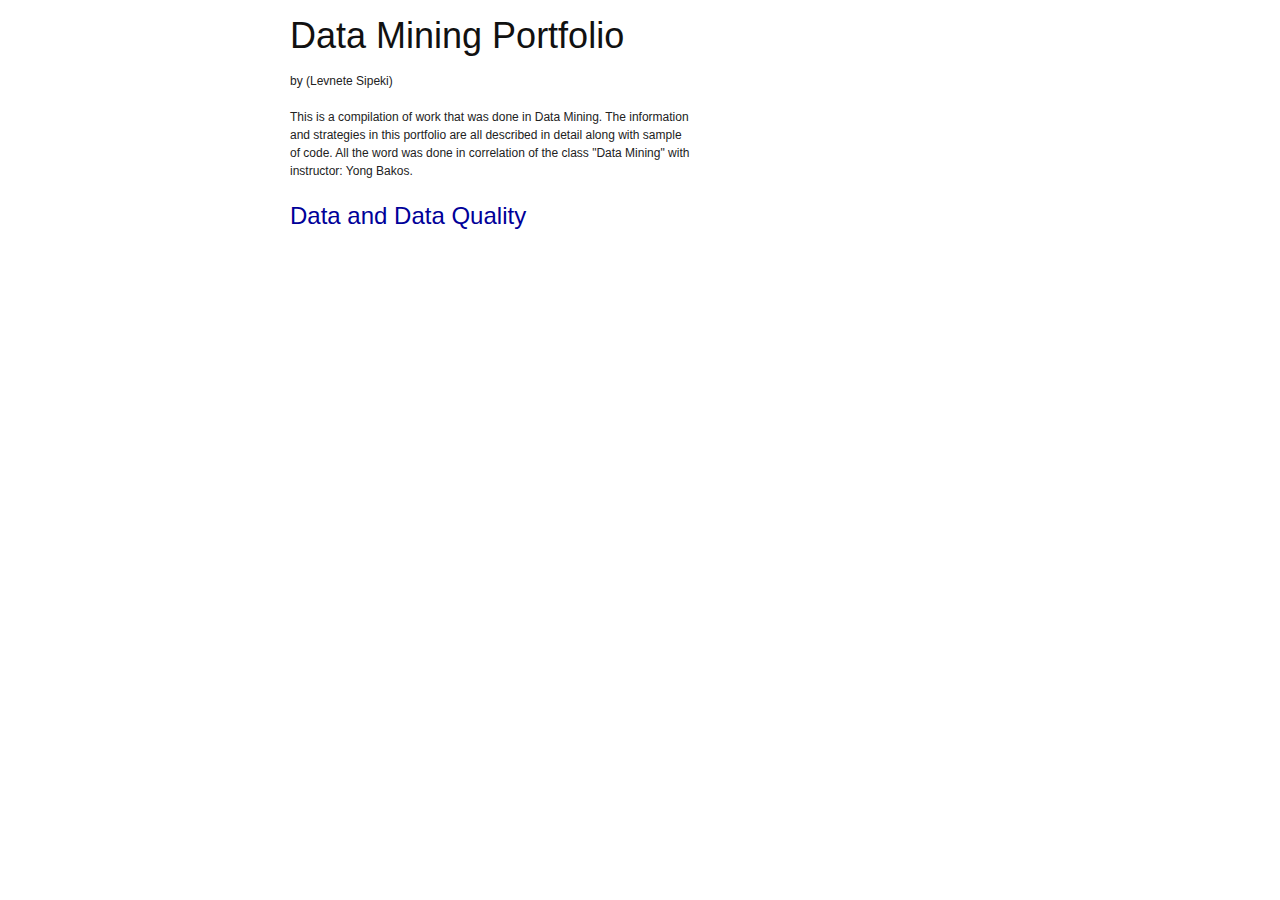
==== portfolio/index.html @ 4edbd7da "updated the index page with information up to this point." ====
<!DOCTYPE html PUBLIC "-//W3C//DTD XHTML 1.0 Transitional//EN" "http://www.w3.org/TR/xhtml1/DTD/xhtml1-transitional.dtd">
<html xmlns="http://www.w3.org/1999/xhtml">
<head> 
<title>Data Mining Portfolio</title>
<meta name="keywords" content="" />
<meta name="description" content="" />
<meta name="author" content="" />
<meta http-equiv="content-type" content="text/html;charset=utf-8" />
<meta http-equiv="Content-Style-Type" content="text/css" />
<link rel="stylesheet" href="css/blueprint/screen.css" type="text/css" media="screen, projection" />
<link rel="stylesheet" href="css/blueprint/print.css" type="text/css" media="print" />
<link rel="stylesheet" href="css/main.css" type="text/css" media="screen" /> 
<!--[if IE]>
  <link rel="stylesheet" href="css/blueprint/ie.css" type="text/css" media="screen, projection">
<![endif]-->
</head>
<body>
<div class="container">
  <h1>Data Mining Portfolio</h1>
  <p>by (Levnete Sipeki)</p>
  <p class="introduction">This is a compilation of work that was done in Data Mining. The information and strategies in this portfolio are all described in detail along with sample of code. All the word was done in correlation of the class "Data Mining" with instructor: Yong Bakos. </p>
  <ol class="toc">
    <li><a href="data.html">Data and Data Quality</a></li>
  </ul>
</div>
</body>
</html>
---- portfolio/css/blueprint/screen.css ----
/* -----------------------------------------------------------------------

   Blueprint CSS Framework 0.7.1
   http://blueprintcss.googlecode.com

   * Copyright (c) 2007-2008. See LICENSE for more info.
   * See README for instructions on how to use Blueprint.
   * For credits and origins, see AUTHORS.
   * This is a compressed file. See the sources in the 'src' directory.

----------------------------------------------------------------------- */

/* reset.css */
html, body, div, span, object, iframe, h1, h2, h3, h4, h5, h6, p, blockquote, pre, a, abbr, acronym, address, code, del, dfn, em, img, q, dl, dt, dd, ol, ul, li, fieldset, form, label, legend, table, caption, tbody, tfoot, thead, tr, th, td {margin:0;padding:0;border:0;font-weight:inherit;font-style:inherit;font-size:100%;font-family:inherit;vertical-align:baseline;}
body {line-height:1.5;}
table {border-collapse:separate;border-spacing:0;}
caption, th, td {text-align:left;font-weight:normal;}
table, td, th {vertical-align:middle;}
blockquote:before, blockquote:after, q:before, q:after {content:"";}
blockquote, q {quotes:"" "";}
a img {border:none;}

/* typography.css */
body {font-size:75%;color:#222;background:#fff;font-family:"Helvetica Neue", Helvetica, Arial, sans-serif;}
h1, h2, h3, h4, h5, h6 {font-weight:normal;color:#111;}
h1 {font-size:3em;line-height:1;margin-bottom:0.5em;}
h2 {font-size:2em;margin-bottom:0.75em;}
h3 {font-size:1.5em;line-height:1;margin-bottom:1em;}
h4 {font-size:1.2em;line-height:1.25;margin-bottom:1.25em;height:1.25em;}
h5 {font-size:1em;font-weight:bold;margin-bottom:1.5em;}
h6 {font-size:1em;font-weight:bold;}
h1 img, h2 img, h3 img, h4 img, h5 img, h6 img {margin:0;}
p {margin:0 0 1.5em;}
p img {float:left;margin:1.5em 1.5em 1.5em 0;padding:0;}
p img.right {float:right;margin:1.5em 0 1.5em 1.5em;}
a:focus, a:hover {color:#000;}
a {color:#009;text-decoration:underline;}
blockquote {margin:1.5em;color:#666;font-style:italic;}
strong {font-weight:bold;}
em, dfn {font-style:italic;}
dfn {font-weight:bold;}
sup, sub {line-height:0;}
abbr, acronym {border-bottom:1px dotted #666;}
address {margin:0 0 1.5em;font-style:italic;}
del {color:#666;}
pre, code {margin:1.5em 0;white-space:pre;}
pre, code, tt {font:1em 'andale mono', 'lucida console', monospace;line-height:1.5;}
li ul, li ol {margin:0 1.5em;}
ul, ol {margin:0 1.5em 1.5em 1.5em;}
ul {list-style-type:disc;}
ol {list-style-type:decimal;}
dl {margin:0 0 1.5em 0;}
dl dt {font-weight:bold;}
dd {margin-left:1.5em;}
table {margin-bottom:1.4em;width:100%;}
th {font-weight:bold;background:#C3D9FF;}
th, td {padding:4px 10px 4px 5px;}
tr.even td {background:#E5ECF9;}
tfoot {font-style:italic;}
caption {background:#eee;}
.small {font-size:.8em;margin-bottom:1.875em;line-height:1.875em;}
.large {font-size:1.2em;line-height:2.5em;margin-bottom:1.25em;}
.hide {display:none;}
.quiet {color:#666;}
.loud {color:#000;}
.highlight {background:#ff0;}
.added {background:#060;color:#fff;}
.removed {background:#900;color:#fff;}
.first {margin-left:0;padding-left:0;}
.last {margin-right:0;padding-right:0;}
.top {margin-top:0;padding-top:0;}
.bottom {margin-bottom:0;padding-bottom:0;}

/* grid.css */
.container {width:950px;margin:0 auto;}
.showgrid {background:url(src/grid.png);}
body {margin:1.5em 0;}
div.span-1, div.span-2, div.span-3, div.span-4, div.span-5, div.span-6, div.span-7, div.span-8, div.span-9, div.span-10, div.span-11, div.span-12, div.span-13, div.span-14, div.span-15, div.span-16, div.span-17, div.span-18, div.span-19, div.span-20, div.span-21, div.span-22, div.span-23, div.span-24 {float:left;margin-right:10px;}
div.last {margin-right:0;}
.span-1 {width:30px;}
.span-2 {width:70px;}
.span-3 {width:110px;}
.span-4 {width:150px;}
.span-5 {width:190px;}
.span-6 {width:230px;}
.span-7 {width:270px;}
.span-8 {width:310px;}
.span-9 {width:350px;}
.span-10 {width:390px;}
.span-11 {width:430px;}
.span-12 {width:470px;}
.span-13 {width:510px;}
.span-14 {width:550px;}
.span-15 {width:590px;}
.span-16 {width:630px;}
.span-17 {width:670px;}
.span-18 {width:710px;}
.span-19 {width:750px;}
.span-20 {width:790px;}
.span-21 {width:830px;}
.span-22 {width:870px;}
.span-23 {width:910px;}
.span-24, div.span-24 {width:950px;margin:0;}
.append-1 {padding-right:40px;}
.append-2 {padding-right:80px;}
.append-3 {padding-right:120px;}
.append-4 {padding-right:160px;}
.append-5 {padding-right:200px;}
.append-6 {padding-right:240px;}
.append-7 {padding-right:280px;}
.append-8 {padding-right:320px;}
.append-9 {padding-right:360px;}
.append-10 {padding-right:400px;}
.append-11 {padding-right:440px;}
.append-12 {padding-right:480px;}
.append-13 {padding-right:520px;}
.append-14 {padding-right:560px;}
.append-15 {padding-right:600px;}
.append-16 {padding-right:640px;}
.append-17 {padding-right:680px;}
.append-18 {padding-right:720px;}
.append-19 {padding-right:760px;}
.append-20 {padding-right:800px;}
.append-21 {padding-right:840px;}
.append-22 {padding-right:880px;}
.append-23 {padding-right:920px;}
.prepend-1 {padding-left:40px;}
.prepend-2 {padding-left:80px;}
.prepend-3 {padding-left:120px;}
.prepend-4 {padding-left:160px;}
.prepend-5 {padding-left:200px;}
.prepend-6 {padding-left:240px;}
.prepend-7 {padding-left:280px;}
.prepend-8 {padding-left:320px;}
.prepend-9 {padding-left:360px;}
.prepend-10 {padding-left:400px;}
.prepend-11 {padding-left:440px;}
.prepend-12 {padding-left:480px;}
.prepend-13 {padding-left:520px;}
.prepend-14 {padding-left:560px;}
.prepend-15 {padding-left:600px;}
.prepend-16 {padding-left:640px;}
.prepend-17 {padding-left:680px;}
.prepend-18 {padding-left:720px;}
.prepend-19 {padding-left:760px;}
.prepend-20 {padding-left:800px;}
.prepend-21 {padding-left:840px;}
.prepend-22 {padding-left:880px;}
.prepend-23 {padding-left:920px;}
div.border {padding-right:4px;margin-right:5px;border-right:1px solid #eee;}
div.colborder {padding-right:24px;margin-right:25px;border-right:1px solid #eee;}
.pull-1 {margin-left:-40px;}
.pull-2 {margin-left:-80px;}
.pull-3 {margin-left:-120px;}
.pull-4 {margin-left:-160px;}
.pull-5 {margin-left:-200px;}
.pull-6 {margin-left:-240px;}
.pull-7 {margin-left:-280px;}
.pull-8 {margin-left:-320px;}
.pull-9 {margin-left:-360px;}
.pull-10 {margin-left:-400px;}
.pull-11 {margin-left:-440px;}
.pull-12 {margin-left:-480px;}
.pull-13 {margin-left:-520px;}
.pull-14 {margin-left:-560px;}
.pull-15 {margin-left:-600px;}
.pull-16 {margin-left:-640px;}
.pull-17 {margin-left:-680px;}
.pull-18 {margin-left:-720px;}
.pull-19 {margin-left:-760px;}
.pull-20 {margin-left:-800px;}
.pull-21 {margin-left:-840px;}
.pull-22 {margin-left:-880px;}
.pull-23 {margin-left:-920px;}
.pull-24 {margin-left:-960px;}
.pull-1, .pull-2, .pull-3, .pull-4, .pull-5, .pull-6, .pull-7, .pull-8, .pull-9, .pull-10, .pull-11, .pull-12, .pull-13, .pull-14, .pull-15, .pull-16, .pull-17, .pull-18, .pull-19, .pull-20, .pull-21, .pull-22, .pull-23, .pull-24 {float:left;position:relative;}
.push-1 {margin:0 -40px 1.5em 40px;}
.push-2 {margin:0 -80px 1.5em 80px;}
.push-3 {margin:0 -120px 1.5em 120px;}
.push-4 {margin:0 -160px 1.5em 160px;}
.push-5 {margin:0 -200px 1.5em 200px;}
.push-6 {margin:0 -240px 1.5em 240px;}
.push-7 {margin:0 -280px 1.5em 280px;}
.push-8 {margin:0 -320px 1.5em 320px;}
.push-9 {margin:0 -360px 1.5em 360px;}
.push-10 {margin:0 -400px 1.5em 400px;}
.push-11 {margin:0 -440px 1.5em 440px;}
.push-12 {margin:0 -480px 1.5em 480px;}
.push-13 {margin:0 -520px 1.5em 520px;}
.push-14 {margin:0 -560px 1.5em 560px;}
.push-15 {margin:0 -600px 1.5em 600px;}
.push-16 {margin:0 -640px 1.5em 640px;}
.push-17 {margin:0 -680px 1.5em 680px;}
.push-18 {margin:0 -720px 1.5em 720px;}
.push-19 {margin:0 -760px 1.5em 760px;}
.push-20 {margin:0 -800px 1.5em 800px;}
.push-21 {margin:0 -840px 1.5em 840px;}
.push-22 {margin:0 -880px 1.5em 880px;}
.push-23 {margin:0 -920px 1.5em 920px;}
.push-24 {margin:0 -960px 1.5em 960px;}
.push-1, .push-2, .push-3, .push-4, .push-5, .push-6, .push-7, .push-8, .push-9, .push-10, .push-11, .push-12, .push-13, .push-14, .push-15, .push-16, .push-17, .push-18, .push-19, .push-20, .push-21, .push-22, .push-23, .push-24 {float:right;position:relative;}
.box {padding:1.5em;margin-bottom:1.5em;background:#E5ECF9;}
hr {background:#ddd;color:#ddd;clear:both;float:none;width:100%;height:.1em;margin:0 0 1.45em;border:none;}
hr.space {background:#fff;color:#fff;}
.clearfix:after, .container:after {content:".";display:block;height:0;clear:both;visibility:hidden;}
.clearfix, .container {display:inline-block;}
* html .clearfix, * html .container {height:1%;}
.clearfix, .container {display:block;}
.clear {clear:both;}

/* forms.css */
label {font-weight:bold;}
fieldset {padding:1.4em;margin:0 0 1.5em 0;border:1px solid #ccc;}
legend {font-weight:bold;font-size:1.2em;}
input.text, input.title, textarea, select {margin:0.5em 0;border:1px solid #bbb;}
input.text:focus, input.title:focus, textarea:focus, select:focus {border:1px solid #666;}
input.text, input.title {width:300px;padding:5px;}
input.title {font-size:1.5em;}
textarea {width:390px;height:250px;padding:5px;}
.error, .notice, .success {padding:.8em;margin-bottom:1em;border:2px solid #ddd;}
.error {background:#FBE3E4;color:#8a1f11;border-color:#FBC2C4;}
.notice {background:#FFF6BF;color:#514721;border-color:#FFD324;}
.success {background:#E6EFC2;color:#264409;border-color:#C6D880;}
.error a {color:#8a1f11;}
.notice a {color:#514721;}
.success a {color:#264409;}
---- portfolio/css/blueprint/print.css ----
/* -----------------------------------------------------------------------

   Blueprint CSS Framework 0.7.1
   http://blueprintcss.googlecode.com

   * Copyright (c) 2007-2008. See LICENSE for more info.
   * See README for instructions on how to use Blueprint.
   * For credits and origins, see AUTHORS.
   * This is a compressed file. See the sources in the 'src' directory.

----------------------------------------------------------------------- */

/* print.css */
body {line-height:1.5;font-family:"Helvetica Neue", Helvetica, Arial, sans-serif;color:#000;background:none;font-size:10pt;}
.container {background:none;}
hr {background:#ccc;color:#ccc;width:100%;height:2px;margin:2em 0;padding:0;border:none;}
hr.space {background:#fff;color:#fff;}
h1, h2, h3, h4, h5, h6 {font-family:"Helvetica Neue", Arial, "Lucida Grande", sans-serif;}
code {font:.9em "Courier New", Monaco, Courier, monospace;}
img {float:left;margin:1.5em 1.5em 1.5em 0;}
a img {border:none;}
p img.top {margin-top:0;}
blockquote {margin:1.5em;padding:1em;font-style:italic;font-size:.9em;}
.small {font-size:.9em;}
.large {font-size:1.1em;}
.quiet {color:#999;}
.hide {display:none;}
a:link, a:visited {background:transparent;font-weight:700;text-decoration:underline;}
a:link:after, a:visited:after {content:" (" attr(href) ") ";font-size:90%;}
---- portfolio/css/main.css ----
ol.toc {
  list-style-type: none;
  margin: 0px;
  padding: 0px;
}
ol.toc li a {
  font-size: 2em;
  text-decoration: none;
}

p.introduction {
  width: 400px;
}

pre.code {
  padding: 20px;
  background-color: #F0FFF0;
}

div.container {
  width: 700px;
}
---- portfolio/css/blueprint/ie.css ----
/* -----------------------------------------------------------------------

   Blueprint CSS Framework 0.7.1
   http://blueprintcss.googlecode.com

   * Copyright (c) 2007-2008. See LICENSE for more info.
   * See README for instructions on how to use Blueprint.
   * For credits and origins, see AUTHORS.
   * This is a compressed file. See the sources in the 'src' directory.

----------------------------------------------------------------------- */

/* ie.css */
body {text-align:center;}
.container {text-align:left;}
* html .column {overflow-x:hidden;}
* html legend {margin:-18px -8px 16px 0;padding:0;}
ol {margin-left:2em;}
sup {vertical-align:text-top;}
sub {vertical-align:text-bottom;}
html>body p code {*white-space:normal;}
hr {margin:-8px auto 11px;}
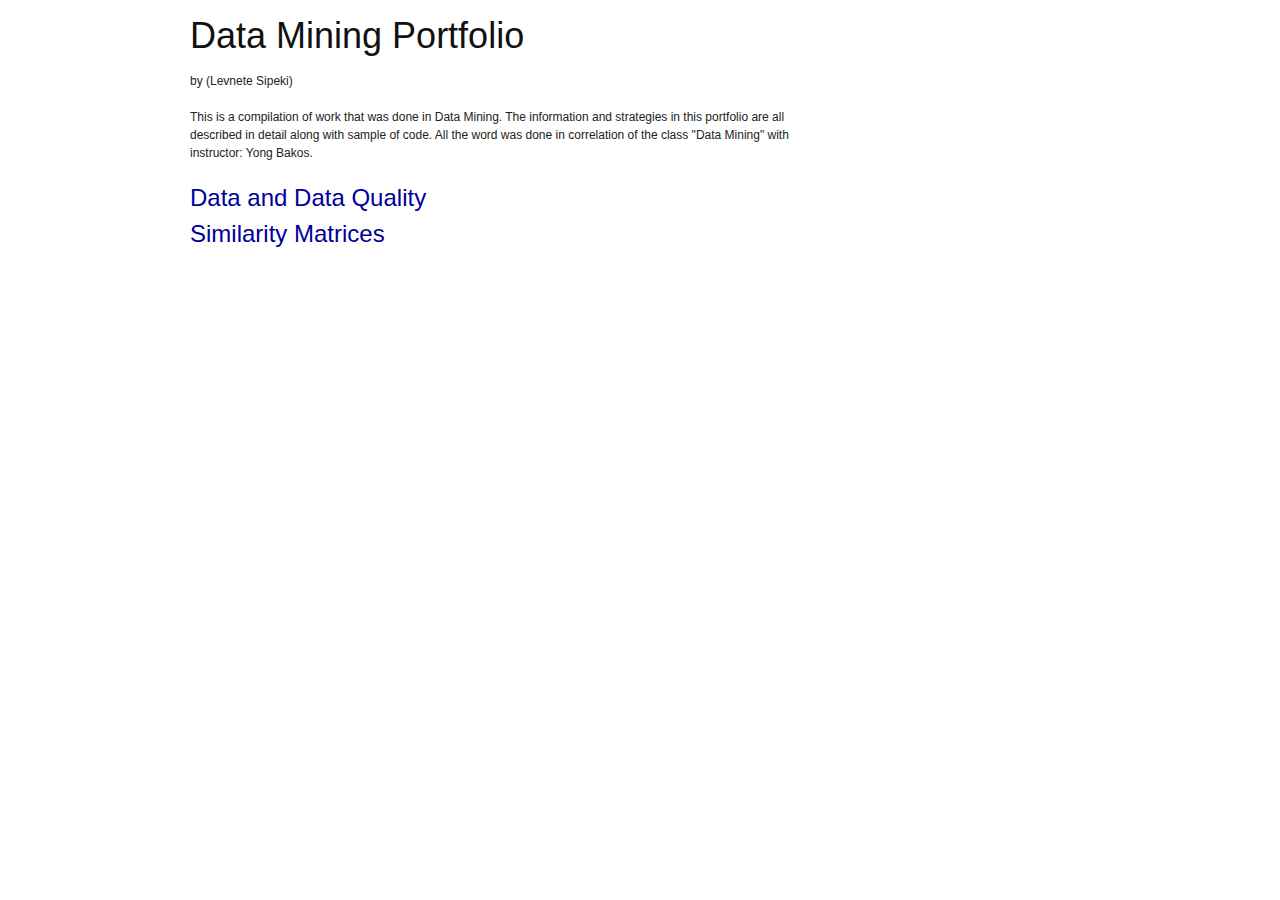
==== commit 9960ca5f: "kinda finished the second portfolio project, still prob needs improvement though" ====
--- a/portfolio/index.html
+++ b/portfolio/index.html
@@ -21,6 +21,7 @@
   <p class="introduction">This is a compilation of work that was done in Data Mining. The information and strategies in this portfolio are all described in detail along with sample of code. All the word was done in correlation of the class "Data Mining" with instructor: Yong Bakos. </p>
   <ol class="toc">
     <li><a href="data.html">Data and Data Quality</a></li>
+    <li><a href="similarity.html">Similarity Matrices</a></li>
   </ul>
 </div>
 </body>
--- a/portfolio/css/main.css
+++ b/portfolio/css/main.css
@@ -9,7 +9,7 @@
 }
 
 p.introduction {
-  width: 400px;
+  width: 600px;
 }
 
 pre.code {
@@ -18,6 +18,6 @@
 }
 
 div.container {
-  width: 700px;
+  width: 900px;
 }
 
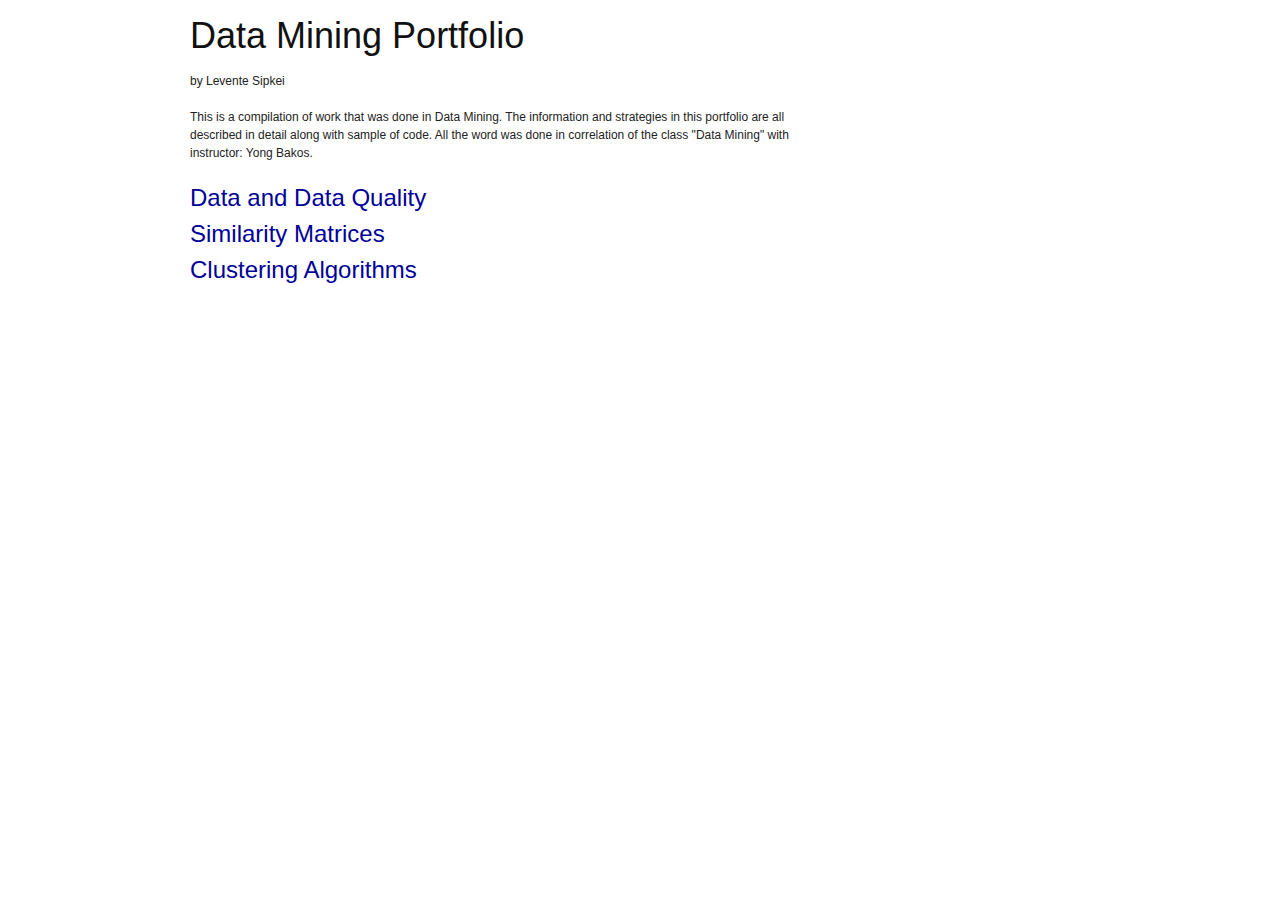
==== commit 30517097: "added the clustering algorthms page, still needs some work" ====
--- a/portfolio/index.html
+++ b/portfolio/index.html
@@ -17,11 +17,12 @@
 <body>
 <div class="container">
   <h1>Data Mining Portfolio</h1>
-  <p>by (Levnete Sipeki)</p>
+  <p>by Levente Sipkei</p>
   <p class="introduction">This is a compilation of work that was done in Data Mining. The information and strategies in this portfolio are all described in detail along with sample of code. All the word was done in correlation of the class "Data Mining" with instructor: Yong Bakos. </p>
   <ol class="toc">
     <li><a href="data.html">Data and Data Quality</a></li>
     <li><a href="similarity.html">Similarity Matrices</a></li>
+    <li><a href="clustering.html">Clustering Algorithms</a></li>
   </ul>
 </div>
 </body>
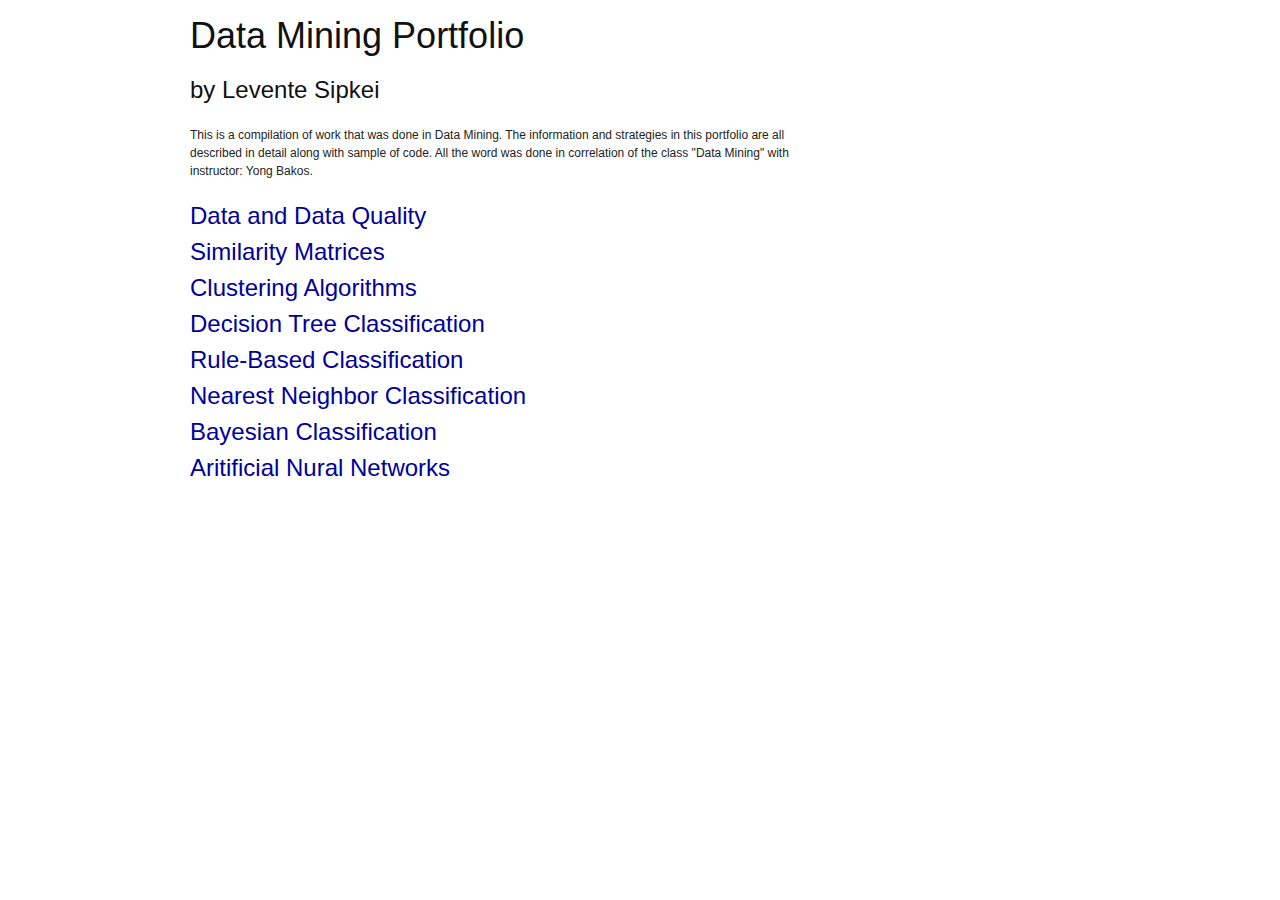
==== commit 27bc59cf: "did soo much work on the portfolio still have to finish ANNs though" ====
--- a/portfolio/index.html
+++ b/portfolio/index.html
@@ -17,12 +17,17 @@
 <body>
 <div class="container">
   <h1>Data Mining Portfolio</h1>
-  <p>by Levente Sipkei</p>
+  <h2>by Levente Sipkei</h2>
   <p class="introduction">This is a compilation of work that was done in Data Mining. The information and strategies in this portfolio are all described in detail along with sample of code. All the word was done in correlation of the class "Data Mining" with instructor: Yong Bakos. </p>
   <ol class="toc">
     <li><a href="data.html">Data and Data Quality</a></li>
     <li><a href="similarity.html">Similarity Matrices</a></li>
     <li><a href="clustering.html">Clustering Algorithms</a></li>
+    <li><a href="decisionTree.html">Decision Tree Classification</a></li>
+    <li><a href="ruleBased.html">Rule-Based Classification</a></li>
+    <li><a href="nearestNeighbor.html">Nearest Neighbor Classification</a></li>
+    <li><a href="bayesian.html">Bayesian Classification</a></li>
+    <li><a href="ann.html">Aritificial Nural Networks</a></li>
   </ul>
 </div>
 </body>
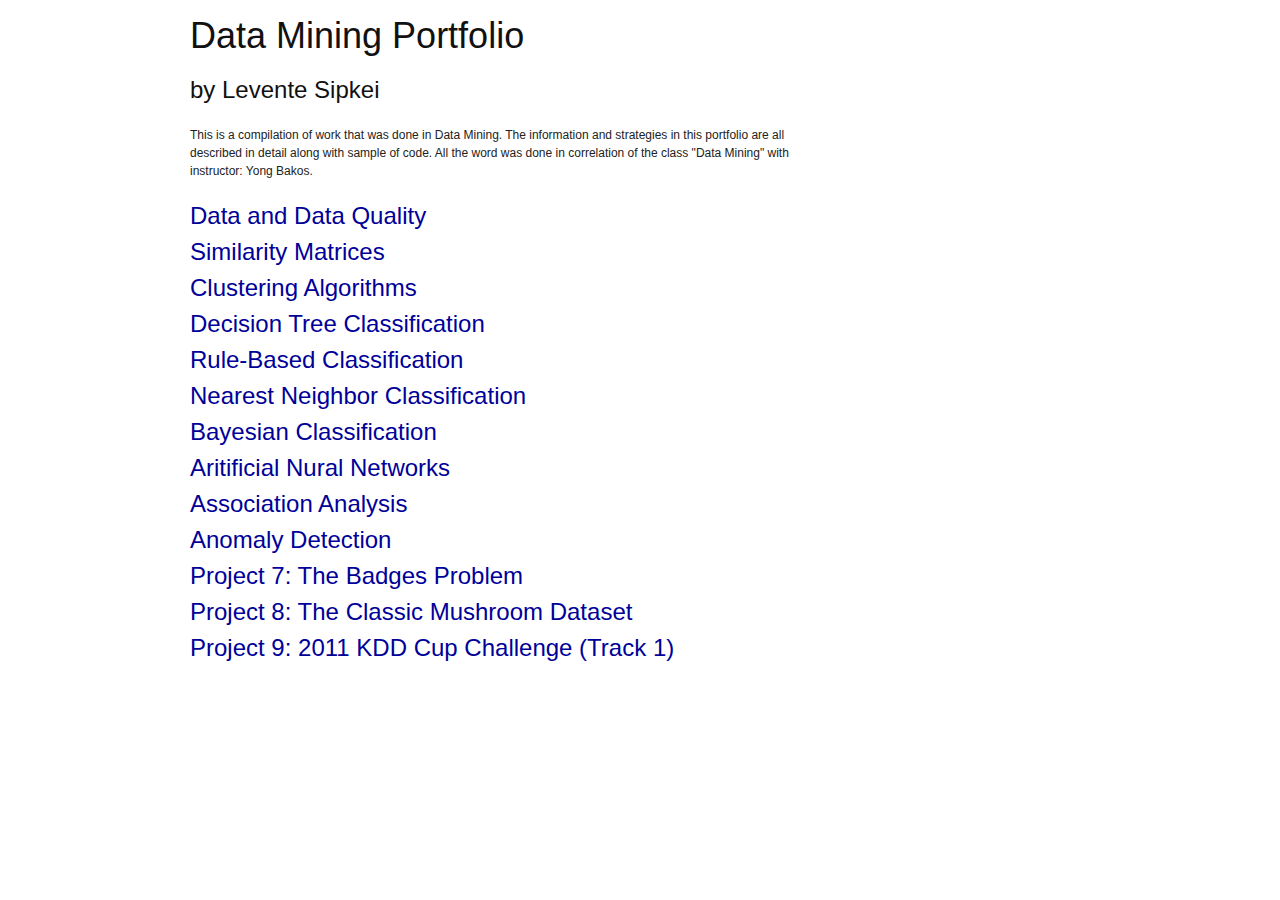
==== commit c3439c21: "working on the portfolio" ====
--- a/portfolio/index.html
+++ b/portfolio/index.html
@@ -28,6 +28,11 @@
     <li><a href="nearestNeighbor.html">Nearest Neighbor Classification</a></li>
     <li><a href="bayesian.html">Bayesian Classification</a></li>
     <li><a href="ann.html">Aritificial Nural Networks</a></li>
+    <li><a href="association.html">Association Analysis</a></li>
+    <li><a href="anomaly.html">Anomaly Detection</a></li>
+    <li><a href="ann.html">Project 7: The Badges Problem</a></li>
+    <li><a href="ann.html">Project 8: The Classic Mushroom Dataset</a></li>
+    <li><a href="ann.html">Project 9: 2011 KDD Cup Challenge (Track 1)</a></li>
   </ul>
 </div>
 </body>
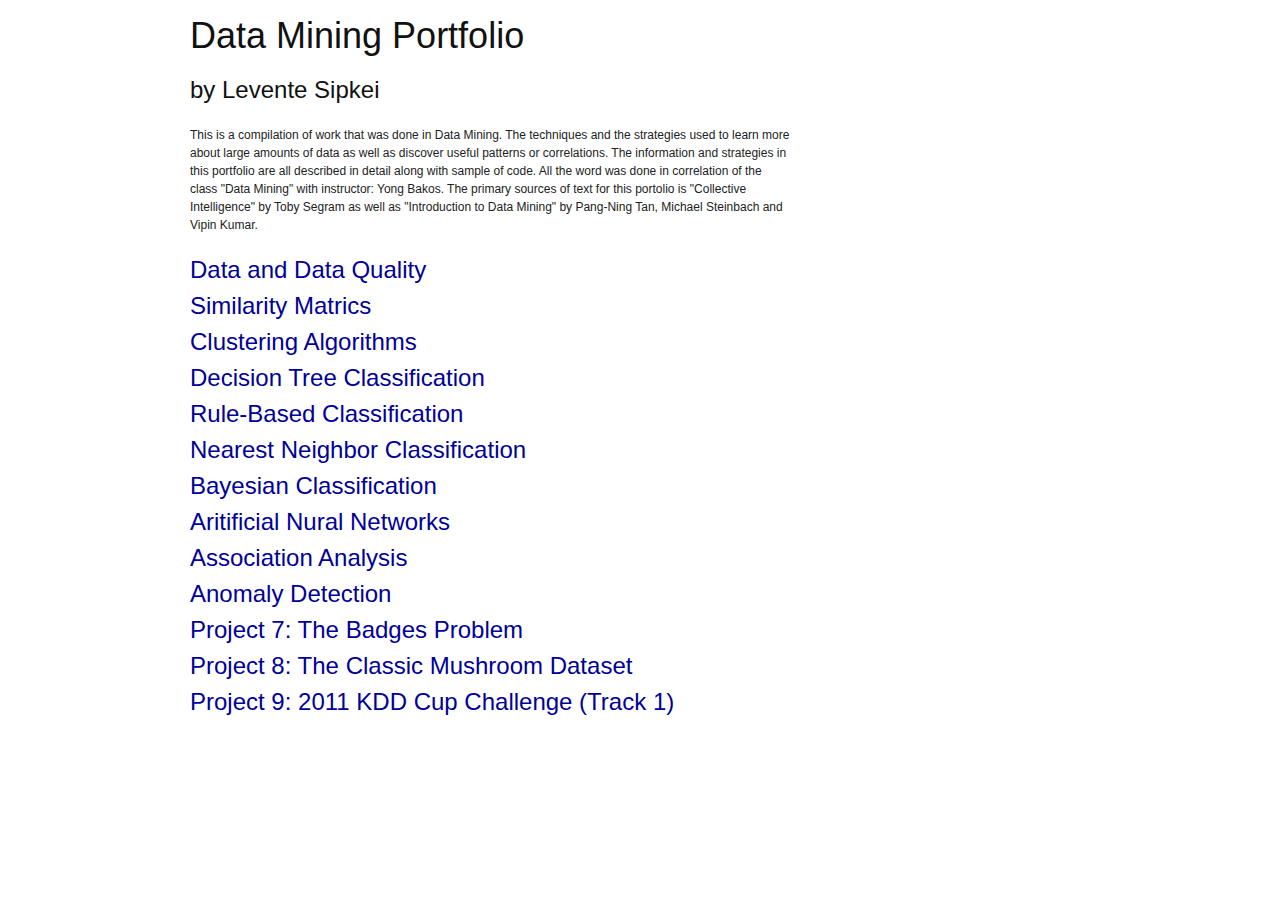
==== commit 9f885507: "adding more stuff to portfolio" ====
--- a/portfolio/index.html
+++ b/portfolio/index.html
@@ -18,10 +18,10 @@
 <div class="container">
   <h1>Data Mining Portfolio</h1>
   <h2>by Levente Sipkei</h2>
-  <p class="introduction">This is a compilation of work that was done in Data Mining. The information and strategies in this portfolio are all described in detail along with sample of code. All the word was done in correlation of the class "Data Mining" with instructor: Yong Bakos. </p>
+  <p class="introduction">This is a compilation of work that was done in Data Mining. The techniques and the strategies used to learn more about large amounts of data as well as discover useful patterns or correlations. The information and strategies in this portfolio are all described in detail along with sample of code. All the word was done in correlation of the class "Data Mining" with instructor: Yong Bakos. The primary sources of text for this portolio is "Collective Intelligence" by Toby Segram as well as "Introduction to Data Mining" by Pang-Ning Tan, Michael Steinbach and Vipin Kumar. </p>
   <ol class="toc">
     <li><a href="data.html">Data and Data Quality</a></li>
-    <li><a href="similarity.html">Similarity Matrices</a></li>
+    <li><a href="similarity.html">Similarity Matrics</a></li>
     <li><a href="clustering.html">Clustering Algorithms</a></li>
     <li><a href="decisionTree.html">Decision Tree Classification</a></li>
     <li><a href="ruleBased.html">Rule-Based Classification</a></li>
@@ -30,9 +30,9 @@
     <li><a href="ann.html">Aritificial Nural Networks</a></li>
     <li><a href="association.html">Association Analysis</a></li>
     <li><a href="anomaly.html">Anomaly Detection</a></li>
-    <li><a href="ann.html">Project 7: The Badges Problem</a></li>
-    <li><a href="ann.html">Project 8: The Classic Mushroom Dataset</a></li>
-    <li><a href="ann.html">Project 9: 2011 KDD Cup Challenge (Track 1)</a></li>
+    <li><a href="badges.html">Project 7: The Badges Problem</a></li>
+    <li><a href="mushroom.html">Project 8: The Classic Mushroom Dataset</a></li>
+    <li><a href="KDD.html">Project 9: 2011 KDD Cup Challenge (Track 1)</a></li>
   </ul>
 </div>
 </body>
